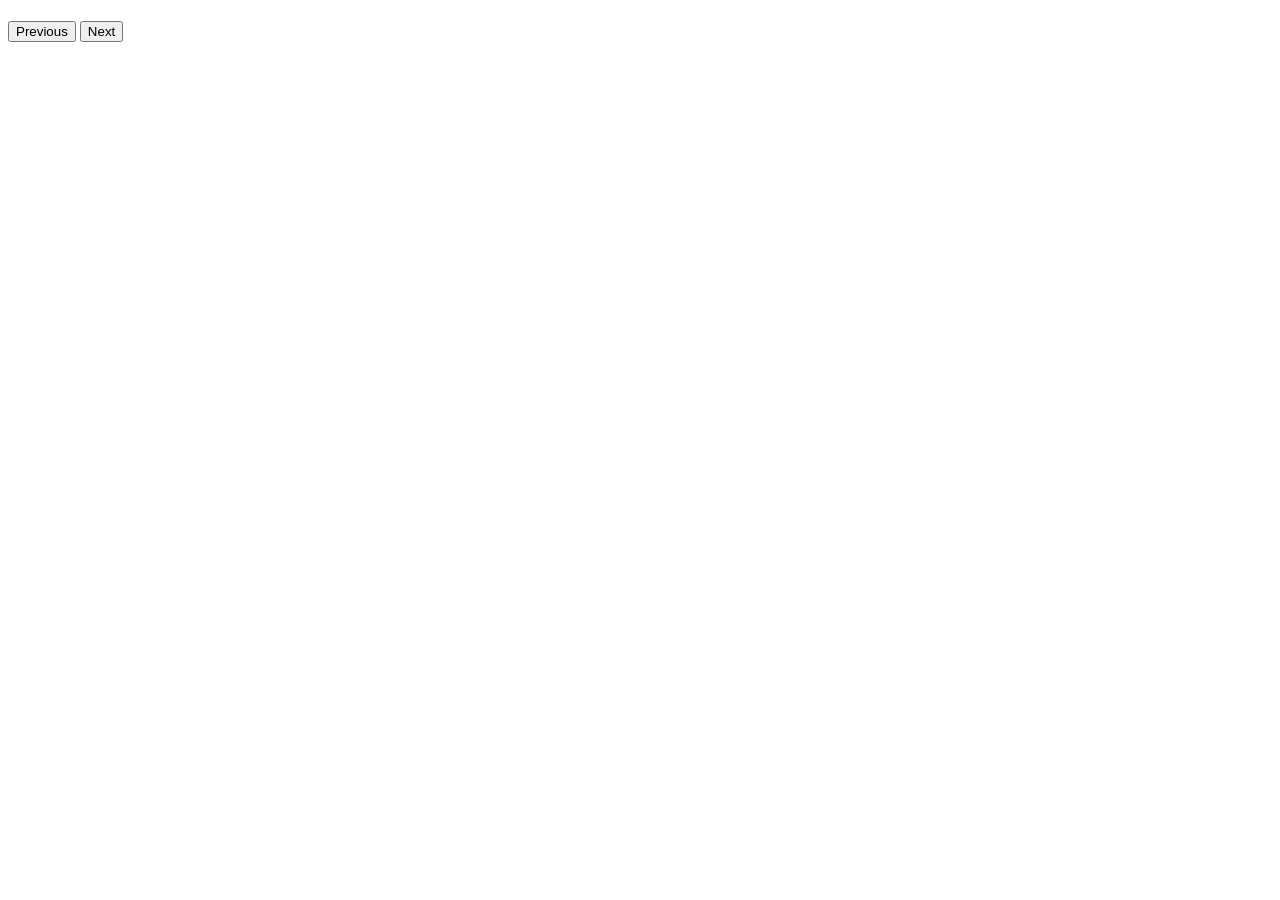
==== presenter.html @ ae78b075 "Refresh cached slide and quiz scripts on GitHub Pages" ====
<!doctype html>
<html lang="en">
<head>
  <meta charset="utf-8">
  <meta name="viewport" content="width=device-width, initial-scale=1">
  <title>Speaker notes | Behind the Algorithm</title>
  <link rel="stylesheet" href="css/main.css">
  <script defer src="js/slides-data.js?v=f4a3179"></script>
  <script defer src="js/presenter.js"></script>
</head>
<body class="presenter-page">
  <main class="presenter-wrap">
    <div class="counter" id="presenter-counter"></div>
    <h1 id="presenter-title"></h1>
    <p id="presenter-notes"></p>
    <nav class="presenter-transport" aria-label="Slide navigation">
      <button type="button" class="panel-button" id="presenter-prev">Previous</button>
      <button type="button" class="panel-button" id="presenter-next">Next</button>
    </nav>
    <noscript><p>Enable JavaScript to show speaker notes.</p></noscript>
  </main>
</body>
</html>
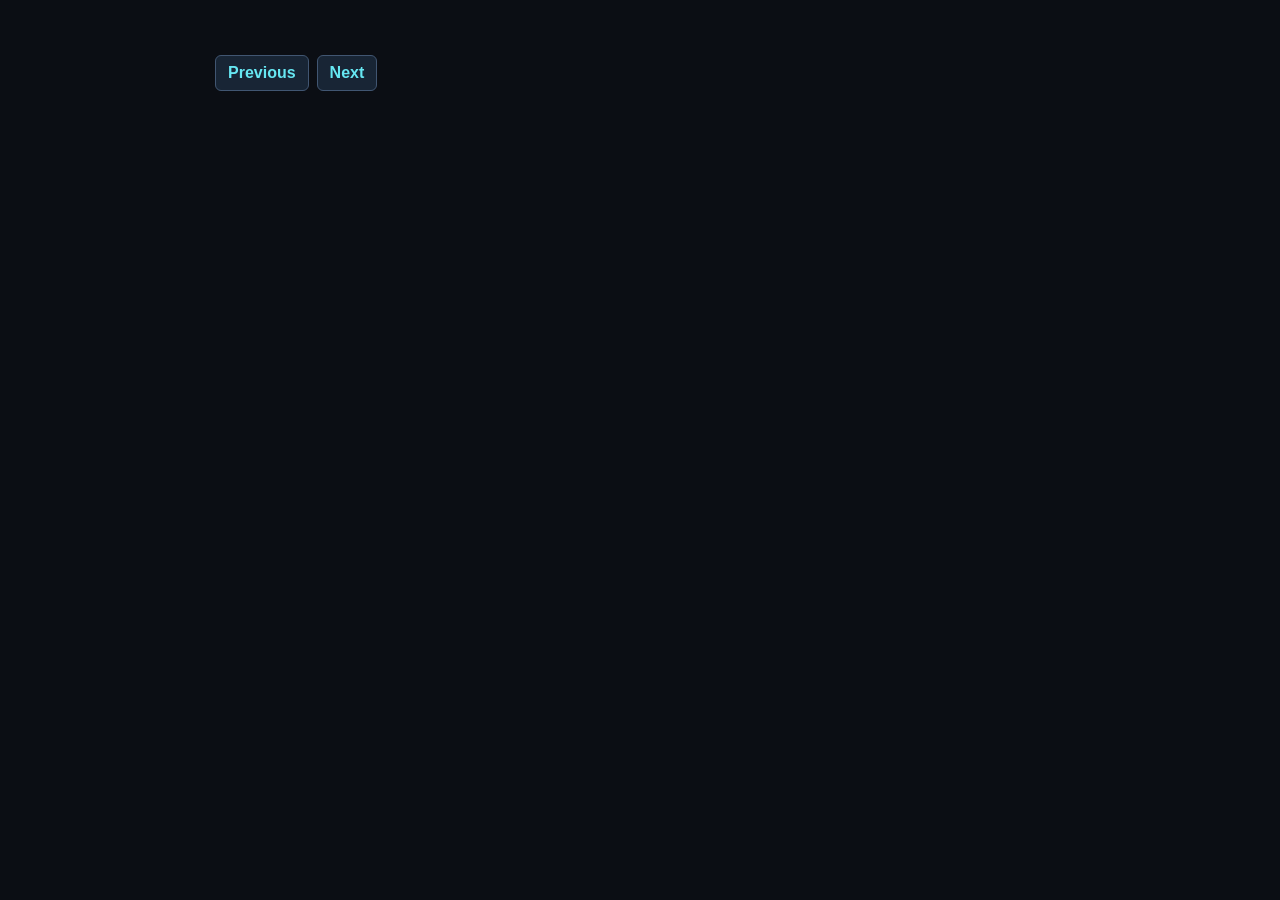
==== commit 42fdb2e8: "Connect the football retrieval and ranking demos on mobile" ====
--- a/presenter.html
+++ b/presenter.html
@@ -5,7 +5,7 @@
   <meta name="viewport" content="width=device-width, initial-scale=1">
   <title>Speaker notes | Behind the Algorithm</title>
   <link rel="stylesheet" href="css/main.css">
-  <script defer src="js/slides-data.js?v=f4a3179"></script>
+  <script defer src="js/slides-data.js?v=football-2"></script>
   <script defer src="js/presenter.js"></script>
 </head>
 <body class="presenter-page">
--- a/css/main.css
+++ b/css/main.css
@@ -0,0 +1,570 @@
+:root {
+  color-scheme: dark;
+  --paper: #f1f1ee;
+  --muted: #aab5c4;
+  --dim: #758398;
+  --base: #0b0e14;
+  --surface: #121823;
+  --line: #283445;
+  --red: #ff5368;
+  --cyan: #66e7f2;
+  --sans: Arial, "Helvetica Neue", sans-serif;
+  --display: "Arial", "Helvetica Neue", sans-serif;
+  --mono: "Cascadia Mono", "SFMono-Regular", Consolas, monospace;
+  --toolbar-height: 56px;
+}
+* { box-sizing: border-box; }
+html, body { margin: 0; width: 100%; height: 100%; overflow: hidden; }
+body { background: #07090e; color: var(--paper); font: 400 16px/1.5 var(--sans); }
+button { font: inherit; color: inherit; cursor: pointer; }
+button:focus-visible { outline: 3px solid var(--cyan); outline-offset: 4px; }
+button:disabled { opacity: .27; cursor: default; }
+[hidden] { display: none !important; }
+.sr-only { position: absolute; width: 1px; height: 1px; overflow: hidden; clip-path: inset(50%); white-space: nowrap; }
+#presentation { position: relative; width: 100%; height: 100%; background: #07090e; }
+#viewport { position: absolute; inset: 0 0 calc(var(--toolbar-height) + env(safe-area-inset-bottom)) 0; overflow: hidden; }
+#presentation:fullscreen #viewport { inset: 0; }
+#stage {
+  --scale: .5;
+  position: absolute;
+  inset: 50% auto auto 50%;
+  width: 1600px;
+  height: 900px;
+  transform: translate(-50%, -50%) scale(var(--scale));
+  isolation: isolate;
+  overflow: hidden;
+  touch-action: pinch-zoom;
+  background: var(--base);
+}
+#slide, .slide { position: absolute; inset: 0; }
+.slide {
+  overflow: hidden;
+  background:
+    radial-gradient(ellipse at 12% 83%, #152131 0, transparent 44%),
+    radial-gradient(ellipse at 91% 0%, #24121d 0, transparent 46%),
+    var(--base);
+}
+.slide::before {
+  content: "";
+  position: absolute;
+  inset: 0;
+  opacity: .38;
+  background:
+    linear-gradient(90deg, #27324666 1px, transparent 1px),
+    linear-gradient(0deg, #27324666 1px, transparent 1px);
+  background-size: 64px 64px;
+  mask-image: linear-gradient(115deg, #000, transparent 63%);
+  pointer-events: none;
+}
+.slide::after {
+  position: absolute;
+  content: "";
+  inset: auto 76px 56px;
+  border-top: 1px solid #aab5c42c;
+  pointer-events: none;
+}
+.slide .enter { animation: appear .42s cubic-bezier(.2,.65,.22,1) both; }
+.slide .visual.enter { animation-delay: .075s; }
+@keyframes appear {
+  from { opacity: 0; transform: translateY(10px); }
+  to { opacity: 1; transform: translateY(0); }
+}
+.masthead {
+  position: absolute;
+  inset: 38px 76px auto;
+  display: flex;
+  align-items: center;
+  justify-content: space-between;
+  border-bottom: 1px solid #aab5c434;
+  padding-bottom: 17px;
+  z-index: 3;
+}
+.wordmark {
+  display: inline-flex; align-items: center; gap: 12px; padding: 0;
+  font: 650 14px/1 var(--mono); letter-spacing: .09em;
+  border: 0; background: none;
+}
+.wordmark svg { color: var(--red); }
+.chapter { color: var(--muted); font-size: 19px; font-weight: 700; line-height: 1.2; }
+.copy { position: absolute; z-index: 1; }
+.copy h1, .copy h2 { margin: 0; font-weight: 800; line-height: 1.17; letter-spacing: -.028em; }
+.copy p { margin: 20px 0 0; font-size: 28px; line-height: 1.45; font-weight: 600; color: var(--cyan); }
+.wide .copy { top: 112px; right: 76px; left: 76px; }
+.wide .copy h2 { font-size: 64px; }
+.wide .copy p { margin-top: 10px; font-size: 24px; }
+.visual { position: absolute; z-index: 1; }
+.wide .visual { inset: 255px 76px 80px; display: grid; place-items: center; }
+.wide .visual > svg, .split .visual > svg, .quote .visual > svg {
+  display: block; width: 100%; height: 100%; overflow: visible;
+}
+.wide[data-scene="engineering"] .visual { top: 280px; }
+.quiz .copy, .references .copy { inset: 112px 76px auto; }
+.quiz .copy h2, .references .copy h2 { font-size: 58px; }
+.quiz .visual { inset: 194px 76px 76px; }
+.quiz-sheet { height: 100%; display: grid; grid-template-rows: minmax(0, 1fr) 43px; gap: 10px; }
+.quiz-list { display: grid; grid-template-rows: repeat(5, minmax(0, 1fr)); gap: 8px; }
+.quiz-question {
+  min-width: 0; padding: 9px 14px 10px; background: #101925; border: 1px solid var(--line);
+  border-radius: 9px; display: grid; align-content: center; gap: 7px;
+}
+.quiz-question h3 { display: flex; align-items: baseline; gap: 12px; margin: 0; font-size: 23px; line-height: 1.18; }
+.quiz-question h3 span { color: var(--cyan); font: 700 .75em var(--mono); }
+.quiz-options { display: grid; grid-template-columns: repeat(4, minmax(0, 1fr)); gap: 8px; }
+.quiz-options button {
+  display: flex; align-items: center; gap: 10px; padding: 6px 9px; min-height: 48px;
+  text-align: left; color: var(--paper); background: #182435; border: 1px solid #3a4f68;
+  border-radius: 6px; font-size: 17px; line-height: 1.2;
+}
+.quiz-options button:hover { border-color: var(--cyan); }
+.quiz-letter { color: var(--cyan); font: 700 .85em var(--mono); flex: 0 0 1.25em; }
+.quiz-options button[data-result="correct"] { background: #12322a; border-color: #76e6b6; }
+.quiz-options button[data-result="incorrect"] { background: #36212c; border-color: #ff8190; }
+.quiz-footer { display: flex; align-items: center; gap: 20px; color: var(--muted); }
+.quiz-score { color: var(--cyan); font: 700 16px var(--mono); white-space: nowrap; }
+.quiz-reset { margin-left: auto; white-space: nowrap; }
+
+.references .copy p { font-size: 23px; margin-top: 10px; }
+.references .visual { inset: 235px 76px 95px; }
+.reference-grid { display: grid; grid-template-columns: repeat(3, minmax(0, 1fr)); gap: 18px; height: 100%; }
+.reference-group { padding: 23px; background: #101925; border: 1px solid var(--line); border-radius: 12px; }
+.reference-group h3 { margin: 0 0 16px; font-size: 29px; }
+.reference-group ul { list-style: none; padding: 0; margin: 0; }
+.reference-group li { padding: 13px 0; border-top: 1px solid var(--line); }
+.reference-group li span { display: block; color: var(--muted); font-size: 17px; }
+.reference-group a { display: block; color: var(--cyan); font-size: 21px; line-height: 1.35; text-underline-offset: .18em; }
+.reference-group a:focus-visible { outline: 2px solid var(--cyan); outline-offset: 4px; }
+.split .copy { width: 550px; right: 76px; top: 440px; transform: translateY(-50%); }
+.split .copy.enter { animation: split-in .42s cubic-bezier(.2,.65,.22,1) both; }
+@keyframes split-in {
+  from { opacity: 0; transform: translateY(calc(-50% + 10px)); }
+  to { opacity: 1; transform: translateY(-50%); }
+}
+.split .copy h2 { font-size: 72px; }
+.split .visual, .quote .visual { inset: 140px auto 102px 65px; width: 850px; }
+
+.art { position: absolute; inset: 0; overflow: hidden; }
+.art img { width: 100%; height: 100%; object-fit: cover; display: block; }
+.art::after {
+  content: ""; position: absolute; inset: 0;
+  background: linear-gradient(270deg, #080b11 1%, #080b11dc 28%, #080b1160 55%, transparent 75%),
+    linear-gradient(0deg, #070a11d9, transparent 34%, transparent 81%, #070a11bd);
+}
+.hero::before, .poster::before { display: none; }
+.hero .copy { top: 238px; right: 76px; width: 850px; }
+.hero h1, .quote h2 {
+  font-family: var(--display);
+  font-weight: 900;
+  line-height: .91;
+  letter-spacing: -.075em;
+  font-size: 111px;
+  text-align: left;
+}
+.hero h1::after, .poster h2::after {
+  content: ""; display: block; height: 5px; width: 76px; background: var(--red); margin-top: 34px;
+}
+.hero .copy p { margin-top: 21px; color: var(--paper); font-size: 43px; }
+.credits {
+  position: absolute; right: 76px; bottom: 95px;
+  display: flex; gap: 41px;
+  color: var(--muted); font-size: 18px; z-index: 2;
+}
+.credits span { display: grid; gap: 3px; }
+.credits bdi { font: 600 20px/1.2 var(--display); color: var(--paper); }
+.poster .copy { top: 304px; right: 76px; width: 735px; }
+.poster .copy h2 { font-size: 78px; }
+.poster .copy p { font-size: 29px; color: var(--muted); }
+.poster[data-scene="reflection"] .copy { display: flex; flex-direction: column-reverse; gap: 18px; }
+.poster[data-scene="reflection"] .copy p { margin: 0; }
+.quote .copy { top: 287px; right: 76px; width: 690px; }
+.quote .copy h2 { font-size: 90px; }
+.quote em { color: var(--red); font-style: normal; }
+.closing .visual { inset: 106px 76px 78px; }
+.closing .copy { inset: 306px 76px auto; text-align: center; }
+.closing .copy h2 { font-size: 155px; }
+.closing .copy p { margin-top: 0; font-size: 37px; }
+
+.diagram { color: var(--paper); font: 650 24px var(--sans); }
+.diagram .mono { font-family: var(--mono); font-weight: 600; font-size: 19px; letter-spacing: .015em; }
+.diagram .small { font-size: 18px; }
+.diagram .tiny { font-size: 15px; }
+.diagram .big { font-size: 32px; font-weight: 800; }
+.diagram .node-title { font-size: 25px; font-weight: 750; }
+.diagram .display { font: 750 94px var(--mono); letter-spacing: -.065em; }
+.diagram .muted { fill: var(--muted); }
+.diagram .soft { fill: var(--dim); }
+.diagram .cyan { fill: var(--cyan); }
+.diagram .red { fill: var(--red); }
+.diagram .motion { opacity: .93; }
+.diagram .build-piece {
+  transform-box: fill-box; transform-origin: center;
+  animation: fan-out .8s cubic-bezier(.2,.6,.2,1) backwards;
+  animation-delay: var(--delay, 0ms);
+}
+@keyframes fan-out {
+  from { opacity: .12; transform: translate(var(--from-x, 0), var(--from-y, 0)) scale(.75); }
+}
+.diagram .time-arc { animation: trace-time 1.15s .15s cubic-bezier(.15,.55,.3,1) both; }
+.diagram .time-second { animation: highlight-time .65s .65s both; }
+@keyframes trace-time { from { stroke-dashoffset: 87; } to { stroke-dashoffset: 0; } }
+@keyframes highlight-time { from { opacity: .25; } to { opacity: 1; } }
+.diagram .feed-cards { animation: feed-shift 4.8s cubic-bezier(.65,.05,.35,1) infinite; }
+@keyframes feed-shift {
+  0%, 30% { transform: translateY(0); }
+  53%, 87% { transform: translateY(-175px); }
+  100% { transform: translateY(-350px); }
+}
+
+.demo { width: 100%; height: 100%; display: grid; grid-template-rows: minmax(0, 1fr) 56px; gap: 10px; }
+.demo svg { display: block; width: 100%; height: 100%; overflow: visible; }
+.demo-controls { display: flex; align-items: center; justify-content: center; gap: 12px; }
+.demo-controls [role="group"] { display: flex; align-items: center; gap: 8px; }
+.mobile-demos { display: none; }
+.demo-controls .separator { height: 30px; width: 1px; background: var(--line); margin: 0 5px; }
+.demo-button {
+  font-weight: 750; font-size: 20px; line-height: 1;
+  background: #131c29; border: 1px solid #364760; border-radius: 7px; padding: 11px 15px 13px;
+}
+.demo-button:hover { border-color: var(--muted); }
+.demo-button[aria-pressed="true"] { color: var(--cyan); border-color: var(--cyan); background: #152e37; }
+.demo-button:focus-visible { outline-offset: 3px; }
+.ranking-row { transition: transform .52s cubic-bezier(.25,.75,.18,1); }
+.interest-bar { transition: width .38s ease-out; }
+.query-dot, .query-vector { transition: transform .35s cubic-bezier(.2,.65,.2,1); }
+.candidate-dot { animation: candidate-in .45s both; }
+@keyframes candidate-in { from { opacity: 0; } }
+
+.toolbar {
+  position: absolute; bottom: 0; left: 0; right: 0;
+  height: calc(var(--toolbar-height) + env(safe-area-inset-bottom));
+  padding: 0 clamp(10px, 3vw, 52px) env(safe-area-inset-bottom);
+  display: grid; grid-template-columns: 1fr auto 1fr; align-items: center;
+  border-top: 1px solid #232b38; background: #0c1017; z-index: 5;
+}
+.toolbar-start, .transport, .chapter-progress { display: flex; align-items: center; gap: 8px; }
+.toolbar.resting:not(:hover):not(:focus-within) { opacity: 0; }
+.chapter-progress { justify-content: flex-end; }
+.control {
+  display: inline-grid; place-items: center;
+  width: 39px; height: 39px; padding: 0; border-radius: 6px;
+  border: 1px solid transparent; color: #bbc6d5; background: transparent; font-size: 24px; line-height: 1;
+}
+.control svg { width: 20px; height: 20px; stroke: currentColor; fill: none; stroke-width: 1.6; stroke-linecap: round; stroke-linejoin: round; }
+.control:not(:disabled):hover, .control[aria-pressed="true"] { color: var(--paper); background: #1b2533; border-color: #3b4b62; }
+.nav-control { border-color: #2d394b; background: #141c28; }
+.counter { min-width: 76px; color: var(--paper); text-align: center; font: 600 13px/1 var(--mono); }
+.chapter-jump {
+  width: 25px; height: 35px; padding: 0; background: transparent; border: 0;
+  display: grid; place-items: center;
+}
+.chapter-jump::before { content: ""; width: 20px; height: 3px; border-radius: 1px; background: #47566b; }
+.chapter-jump:hover::before { background: var(--paper); }
+.chapter-jump[aria-current="true"]::before { background: var(--red); }
+.progress { appearance: none; position: absolute; inset: 0 0 auto; height: 2px; border: 0; width: 100%; background: transparent; }
+.progress::-webkit-progress-bar { background: transparent; }
+.progress::-webkit-progress-value { background: var(--red); }
+.progress::-moz-progress-bar { background: var(--red); }
+
+.notes, #overview {
+  color: var(--paper); background: #121a26; border: 1px solid #40536b; border-radius: 12px;
+  box-shadow: 0 20px 80px #000a;
+}
+.notes {
+  position: absolute; z-index: 6; bottom: calc(var(--toolbar-height) + 12px + env(safe-area-inset-bottom));
+  left: 14px; width: min(530px, calc(100vw - 28px)); padding: 18px 22px 22px;
+  max-height: calc(100dvh - var(--toolbar-height) - 26px); overflow: auto;
+}
+.panel-head { display: flex; align-items: center; justify-content: space-between; gap: 18px; }
+.panel-head h2 { margin: 0; font-size: 23px; }
+.notes p { font-size: 17px; line-height: 1.8; margin: 12px 0 16px; }
+.panel-button {
+  background: #182535; border: 1px solid #415672; padding: 5px 12px; border-radius: 6px;
+  color: var(--cyan); font-weight: 700;
+}
+#overview { width: min(1100px, calc(100vw - 24px)); max-height: 85dvh; padding: 0 20px 20px; }
+#overview::backdrop { background: #04060bd4; }
+#overview .panel-head { position: sticky; top: 0; padding: 14px 0; background: #121a26; z-index: 1; }
+.overview-list { display: grid; grid-template-columns: repeat(auto-fit, minmax(min(100%, 210px), 1fr)); gap: 9px; }
+.overview-item {
+  text-align: left; background: #171f2d; color: var(--paper); border: 1px solid #36465c;
+  border-radius: 7px; padding: 10px 12px; display: grid; gap: 3px; align-content: center; min-height: 75px;
+}
+.overview-item:hover { border-color: var(--muted); }
+.overview-item[aria-current="true"] { border-color: var(--cyan); background: #17303d; }
+.overview-item span:first-child { color: var(--dim); font: 600 11px/1 var(--mono); }
+.overview-item span:last-child { font-weight: 700; line-height: 1.3; }
+.noscript { text-align: center; padding: 24px; }
+.fullscreen-help {
+  position: absolute; z-index: 7; bottom: calc(var(--toolbar-height) + 14px); left: 14px;
+  padding: 10px 14px; background: var(--surface); border: 1px solid var(--line); border-radius: 7px;
+}
+.presenter-page { min-height: 100dvh; overflow: auto; padding: 24px; background: var(--base); }
+.presenter-wrap { max-width: 850px; margin: auto; }
+.presenter-wrap h1 { font-size: clamp(24px, 5vw, 46px); margin-bottom: 16px; }
+.presenter-wrap p { font-size: clamp(18px, 3.5vw, 25px); line-height: 1.85; }
+.presenter-wrap .counter { text-align: left; color: var(--cyan); }
+.presenter-transport { display: flex; gap: 8px; margin-top: 24px; }
+
+@media (max-width: 570px) {
+  :root { --toolbar-height: 61px; }
+  .toolbar { grid-template-columns: 1fr auto 1fr; padding-inline: 6px; }
+  .toolbar-start, .transport { gap: 3px; }
+  .control { width: 38px; height: 42px; }
+  .counter { min-width: 58px; font-size: 12px; }
+  .chapter-progress { gap: 2px; }
+  .chapter-jump { width: 12px; }
+  .chapter-jump::before { width: 9px; }
+}
+@media (max-width: 350px) { .chapter-progress { visibility: hidden; } }
+@media (orientation: portrait) and (max-width: 650px) {
+  #presentation:fullscreen.is-review #viewport { bottom: calc(var(--toolbar-height) + env(safe-area-inset-bottom)); }
+  .is-review #stage { inset: 0; width: 100%; height: 100%; transform: none; touch-action: pan-y pinch-zoom; }
+  .is-review .slide { overflow-y: auto; overscroll-behavior: contain; overflow-anchor: none; scroll-padding-top: 56px; }
+  .is-review .slide::after { display: none; }
+  .is-review .masthead { inset: 0 0 auto; padding: 12px 16px; background: var(--base); }
+  .is-review .masthead .wordmark, .is-review .chapter { font-size: 11px; }
+  .is-review .masthead .wordmark svg { width: 19px; height: 19px; }
+  .is-review .copy { position: relative; inset: auto; margin: 65px 16px 0; }
+  .is-review .copy h2 { font-size: 28px; }
+  .is-review .copy p { font-size: 15px; }
+  .is-review .visual { position: relative; inset: auto; margin: 16px 16px 25px; }
+  .quiz-sheet { height: auto; grid-template-rows: auto auto; }
+  .quiz-list { grid-template-rows: none; }
+  .quiz-question { padding: 10px; }
+  .quiz-question h3 { font-size: 17px; }
+  .quiz-options { grid-template-columns: repeat(2, minmax(0, 1fr)); }
+  .quiz-options button { font-size: 14px; gap: 5px; }
+  .quiz-footer { flex-wrap: wrap; gap: 8px; font-size: 14px; }
+  .quiz-score { font-size: 14px; }
+  .quiz-reset { min-height: 44px; }
+  .reference-grid { grid-template-columns: 1fr; gap: 12px; }
+  .reference-group { padding: 16px; }
+  .reference-group h3 { font-size: 22px; }
+  .reference-group a { font-size: 17px; }
+  .has-demo #viewport, #presentation:fullscreen.has-demo #viewport {
+    bottom: calc(var(--toolbar-height) + 148px + env(safe-area-inset-bottom));
+  }
+  .mobile-demos {
+    display: flex; flex-wrap: wrap; justify-content: center; align-content: center; gap: 7px;
+    --half-room: calc((100% - var(--toolbar-height) - 148px - env(safe-area-inset-bottom)) / 2);
+    position: absolute; inset: calc(var(--half-room) + min(28.125vw, var(--half-room)) + 10px) 10px auto;
+    min-height: 108px; z-index: 4;
+  }
+  .mobile-demos .demo-button { font-size: 14px; min-height: 44px; padding: 7px 10px; }
+  .has-demo .demo-controls { visibility: hidden; }
+}
+@media (prefers-reduced-motion: reduce) {
+  *, *::before, *::after { animation-duration: .001ms !important; animation-delay: 0ms !important; animation-iteration-count: 1 !important; transition-duration: .001ms !important; }
+  .diagram .motion { display: none; }
+}
+
+/* Recommendation teaching sequence; uses the deck's existing palette and controls. */
+.wide[data-scene="feedPipeline"] .copy h2 { font-size: 52px; line-height: 1.08; }
+.wide[data-scene="feedPipeline"] .visual { top: 282px; }
+.pipeline-stages { display: grid; grid-template-columns: 1fr 35px 1fr 35px 1fr; align-items: stretch; gap: 10px; }
+.pipeline-stage { min-width: 0; padding: 20px 23px; border: 1px solid #34475f; border-top: 3px solid var(--cyan); border-radius: 13px; background: #101924; }
+.step-label { color: var(--cyan); font: 700 16px/1.3 var(--mono); letter-spacing: .05em; }
+.pipeline-stage h3 { font-size: 28px; margin: 10px 0 18px; line-height: 1.2; }
+.pipeline-stage p { font-size: 21px; line-height: 1.3; text-align: center; margin: 15px 0 0; }
+.pipeline-stage small { display: block; font-size: 16px; color: var(--muted); margin-top: 6px; font-weight: 400; }
+.modalities { display: flex; justify-content: space-around; gap: 8px; }
+.modalities > span { display: grid; justify-items: center; align-content: end; gap: 6px; font-size: 17px; color: var(--muted); }
+.football-thumb { width: 63px; height: 43px; flex: 0 0 auto; }
+.sound-wave, .caption-icon { color: var(--cyan); height: 43px; display: grid; align-items: center; font-size: 24px; }
+.caption-icon { border: 1px solid #66e7f266; border-radius: 5px; padding: 0 9px; }
+.flow-down { text-align: center; color: #758398; font-size: 24px; line-height: 1.2; margin: 5px 0; }
+.model-tile { padding: 13px 8px; text-align: center; color: var(--cyan); border: 1px solid #66e7f266; background: #152e37; border-radius: 8px; font-size: 23px; font-weight: 750; }
+.model-tile small { display: block; color: var(--muted); font-size: 17px; font-weight: 400; margin-top: 5px; }
+.vector-strip { display: flex; flex-wrap: wrap; justify-content: center; gap: 10px; font-size: 20px; }
+.vector-strip code { color: var(--cyan); }
+.pipeline-stage .optional-head { font-size: 16px; color: var(--muted); border-top: 1px dashed #34475f; padding-top: 10px; }
+.optional-head span { color: #8be4ab; white-space: nowrap; }
+.pipeline-link { align-self: center; text-align: center; font-size: 36px; color: var(--cyan); }
+.interest-chip { text-align: center; border: 1px dashed #667e98; padding: 13px 8px; border-radius: 7px; font-size: 21px; }
+.five-mini { display: flex; justify-content: center; gap: 8px; }
+.five-mini span { display: grid; place-items: center; width: 44px; height: 50px; background: #153b39; border: 1px solid #8be4ab99; border-radius: 5px; color: #8be4ab; font: 700 20px var(--mono); }
+.rank-model { margin-top: 25px; color: var(--red); border-color: #ff536877; background: #2b1c29; }
+.pipeline-order { display: grid; gap: 8px; }
+.pipeline-order > div { display: flex; gap: 13px; align-items: center; background: #182435; border-radius: 6px; padding: 7px 12px; font-size: 21px; }
+.pipeline-order b { font: 700 17px var(--mono); color: var(--cyan); }
+.pipeline-order > div:first-child { border: 1px solid var(--cyan); }
+.pipeline-order small { text-align: center; }
+.stage-retrieve, .stage-rank, .pipeline-link { visibility: hidden; opacity: 0; transform: translateY(12px); transition: opacity .5s, transform .5s; }
+.pipeline-demo[data-step="1"] .stage-retrieve, .pipeline-demo[data-step="2"] .stage-retrieve,
+.pipeline-demo[data-step="2"] .stage-rank,
+.pipeline-demo[data-step="1"] .link-one, .pipeline-demo[data-step="2"] .link-one, .pipeline-demo[data-step="2"] .link-two { visibility: visible; opacity: 1; transform: none; }
+.pipeline-demo[data-step="0"] .stage-understand { box-shadow: 0 0 35px #66e7f211; }
+.pipeline-demo[data-step="1"] .stage-retrieve { border-top-color: #8be4ab; }
+.pipeline-demo[data-step="2"] .stage-rank { border-top-color: var(--red); }
+
+.knn-demo { grid-template-rows: minmax(0, 1fr) auto 56px; }
+.knn-layout { display: grid; grid-template-columns: 1.8fr 1fr; gap: 25px; align-items: center; background: #101924; border: 1px solid #34475f; border-radius: 14px; padding: 15px 22px; }
+.knn-plot { min-width: 0; }
+.knn-explanation h3 { font-size: 32px; margin: 12px 0; line-height: 1.2; }
+.knn-count strong { font: 700 50px var(--mono); color: var(--cyan); }
+.knn-count > span { font-size: 21px; color: var(--muted); }
+.knn-message { font-size: 21px; min-height: 60px; margin: 10px 0 14px; }
+.k-definition { display: flex; gap: 20px; align-items: center; padding: 12px; border: 1px solid #66e7f255; background: #152e37; border-radius: 7px; font-size: 20px; }
+.k-definition b { color: var(--cyan); font: 700 24px var(--mono); white-space: nowrap; }
+.plot-key { display: grid; gap: 5px; margin-top: 16px; font-size: 18px; color: var(--muted); }
+.plot-key span:last-child { color: var(--cyan); }
+.scale-question { font-size: 27px; color: var(--muted); text-align: center; margin: 5px 0; transition: color .4s; }
+.knn-demo[data-phase="complete"] .scale-question { color: var(--cyan); }
+.distance-ray { opacity: .32; stroke-dasharray: 900; stroke-dashoffset: 0; animation: measure-ray .2s ease-out; }
+@keyframes measure-ray { from { stroke-dashoffset: 900; opacity: 1; } }
+.knn-dot.is-measured { fill: var(--cyan); }
+.knn-demo[data-phase="complete"] .knn-measurements { opacity: .15; transition: opacity .4s; }
+
+.football-card { display: flex; align-items: center; gap: 12px; min-width: 0; background: #121e2b; border: 1px solid #3b5267; border-radius: 8px; padding: 10px 13px; }
+.candidate-id { color: var(--cyan); font: 700 20px var(--mono); }
+.candidate-title { font-size: 22px; font-weight: 700; white-space: nowrap; }
+.ann-candidate-tray { display: grid; grid-template-columns: repeat(5,1fr); gap: 8px; padding: 8px 1px 0; }
+.ann-candidate-tray .football-card { padding: 7px 9px; gap: 7px; animation: candidate-in .4s both; }
+.ann-candidate-tray .football-thumb { width: 40px; height: 30px; }
+.ann-candidate-tray .candidate-title { font-size: 18px; }
+.ann-candidate-tray .candidate-id { font-size: 17px; }
+.ann-mobile-summary { display: none; }
+.demo-chart { min-height: 0; display: flex; flex-direction: column; }
+.demo-chart > svg { min-height: 0; flex: 1; }
+.rank-content { position: relative; border: 1px solid #34475f; border-radius: 14px; background: #101924; overflow: hidden; }
+.rank-intake { height: 100%; display: grid; grid-template-columns: 1fr 120px 1fr; align-items: center; padding: 25px 80px; gap: 20px; }
+.intake-cards { display: grid; gap: 9px; position: relative; z-index: 1; }
+.intake-cards .football-card { max-width: 380px; }
+.intake-arrow { color: var(--cyan); font-size: 66px; text-align: center; }
+.intake-model { font-size: 55px; padding: 50px 25px; border-color: #ff536899; color: var(--red); background: #2b1c29; }
+.rank-intake > p { grid-column: 1 / -1; text-align: center; font-size: 23px; color: var(--muted); margin: 0; }
+.mlp-demo[data-phase="entering"] .intake-cards .football-card { animation: enter-mlp .9s calc(var(--entry) * 120ms) both; }
+.intake-cards .football-card:nth-child(1) { --entry: 0; }
+.intake-cards .football-card:nth-child(2) { --entry: 1; }
+.intake-cards .football-card:nth-child(3) { --entry: 2; }
+.intake-cards .football-card:nth-child(4) { --entry: 3; }
+.intake-cards .football-card:nth-child(5) { --entry: 4; }
+@keyframes enter-mlp { to { transform: translate(var(--mlp-dx), var(--mlp-dy)) scale(.3); opacity: 0; } }
+.mlp-demo[data-phase="entering"] .intake-model { animation: model-processing 1.5s .25s both; }
+@keyframes model-processing { 50% { box-shadow: 0 0 65px #ff536855; border-color: var(--red); } }
+.rank-detail { padding: 22px 35px 12px; animation: focus-candidate .6s ease-out; }
+@keyframes focus-candidate { from { opacity: .2; transform: scale(.85); } }
+.candidate-focus { display: flex; align-items: center; justify-content: center; gap: 25px; }
+.candidate-focus > span { font-size: 20px; color: var(--muted); }
+.network-detail { display: grid; grid-template-columns: 320px 1fr; align-items: center; gap: 20px; }
+.network-inputs { display: grid; gap: 12px; }
+.network-inputs > div { padding: 9px 12px; border-left: 2px solid var(--cyan); background: #182435; color: var(--muted); font-size: 19px; }
+.network-inputs b { display: block; color: var(--paper); font-size: 22px; }
+.network-inputs > small { color: var(--cyan); font-size: 16px; }
+.network-visual svg { height: 265px; }
+.network-visual > p { text-align: center; font-size: 20px; margin: 0; color: var(--muted); }
+.score-caption { text-align: center; font-size: 22px; color: var(--muted); margin: 7px 0 0; }
+.score-caption b { color: var(--red); }
+.network-edges { animation: network-pass .65s both; }
+.network-edges.layer-1 { animation-delay: .55s; }
+.network-edges.layer-2 { animation-delay: 1.1s; }
+.network-nodes { animation: network-pass .65s both; }
+.network-nodes.layer-1 { animation-delay: .4s; }
+.network-nodes.layer-2 { animation-delay: .95s; }
+.network-nodes.layer-3, .network-output { animation: network-pass .65s 1.5s both; }
+@keyframes network-pass { from { opacity: .1; } to { opacity: 1; } }
+.rank-results { padding: 30px 60px; display: grid; grid-template-columns: .8fr 1.2fr; gap: 40px; height: 100%; align-items: center; }
+.results-heading h3 { font-size: 43px; margin: 18px 0; line-height: 1.15; }
+.results-heading p { color: var(--muted); font-size: 23px; }
+.scored-cards { height: 370px; position: relative; }
+.scored-row { display: flex; align-items: center; gap: 12px; position: absolute; inset: 0 0 auto; height: 67px; transform: translateY(calc(var(--position) * 74px)); transition: transform .85s cubic-bezier(.2,.7,.2,1); }
+.scored-row .football-card { flex: 1; padding: 7px 12px; }
+.candidate-score { margin-left: auto; color: var(--red); font: 700 27px var(--mono); }
+.rank-place { width: 20px; color: var(--muted); font: 600 18px var(--mono); }
+.mlp-demo[data-phase="scored"] .candidate-score { animation: candidate-in .4s var(--delay) both; }
+.winner-label { display: none; }
+.scored-row.top-ranked .football-card { border: 2px solid var(--cyan); background: #173c42; box-shadow: 0 0 28px #66e7f218; }
+.scored-row.top-ranked .candidate-score, .scored-row.top-ranked .rank-place { color: var(--cyan); }
+.scored-row.top-ranked .winner-label { display: block; position: absolute; top: -17px; right: 12px; font-size: 15px; background: #173c42; color: var(--cyan); padding: 0 8px; border-radius: 4px; }
+
+@media (orientation: portrait) and (max-width: 650px) {
+  /* The new explanations reflow so their text remains readable on a phone. */
+  .is-explainer #viewport, #presentation.is-explainer:fullscreen #viewport { bottom: calc(var(--toolbar-height) + env(safe-area-inset-bottom)); }
+  .is-explainer #stage { inset: 0; width: 100%; height: 100%; transform: none; touch-action: pan-y pinch-zoom; }
+  .is-explainer .slide { overflow-y: auto; overscroll-behavior: contain; overflow-anchor: none; scroll-padding-top: 58px; }
+  .is-explainer .slide::after { display: none; }
+  .is-explainer .masthead { inset: 0 0 auto; padding: 13px 16px; background: var(--base); }
+  .is-explainer .wordmark { font-size: 9px; gap: 7px; }
+  .is-explainer .wordmark svg { width: 17px; height: 17px; }
+  .is-explainer .chapter { font-size: 10px; max-width: 112px; text-align: right; }
+  .is-explainer .copy { position: relative; inset: auto; margin: 70px 18px 0; }
+  .is-explainer .copy h2, .is-explainer .wide[data-scene="feedPipeline"] .copy h2 { font-size: 29px; line-height: 1.15; }
+  .is-explainer .copy p { font-size: 15px; margin-top: 12px; }
+  .is-explainer .visual, .is-explainer .wide[data-scene="feedPipeline"] .visual { position: relative; inset: auto; display: block; margin: 23px 16px 25px; }
+  .is-explainer .demo { display: flex; flex-direction: column; height: auto; gap: 18px; }
+  .is-explainer .demo-controls { visibility: visible; gap: 8px; flex-wrap: wrap; }
+  .is-explainer .demo-button { font-size: 15px; min-height: 44px; padding: 10px 13px; }
+  .is-explainer .mobile-demos { display: none; }
+  .pipeline-stages { display: flex; flex-direction: column; gap: 9px; }
+  .pipeline-stage { padding: 20px; }
+  .pipeline-stage h3 { font-size: 24px; }
+  .step-label { font-size: 12px; }
+  .stage-retrieve, .stage-rank, .pipeline-link { display: none; }
+  .pipeline-demo[data-step="1"] .stage-retrieve, .pipeline-demo[data-step="2"] .stage-retrieve,
+  .pipeline-demo[data-step="2"] .stage-rank { display: block; }
+  .pipeline-demo[data-step="1"] .link-one, .pipeline-demo[data-step="2"] .link-one, .pipeline-demo[data-step="2"] .link-two { display: block; transform: rotate(90deg); line-height: 1; }
+  .pipeline-stage p { font-size: 19px; }
+  .pipeline-stage .optional-head { font-size: 14px; }
+  .pipeline-order > div { font-size: 19px; }
+  .knn-layout { display: flex; flex-direction: column; gap: 8px; padding: 10px 12px 18px; }
+  .knn-plot { width: 100%; }
+  .knn-explanation { width: 100%; }
+  .knn-explanation h3 { font-size: 25px; margin: 8px 0; }
+  .knn-count strong { font-size: 37px; }
+  .knn-count > span { font-size: 17px; }
+  .knn-message { min-height: 48px; font-size: 17px; margin-bottom: 10px; }
+  .k-definition { font-size: 16px; padding: 10px; gap: 16px; }
+  .k-definition b { font-size: 22px; }
+  .plot-key { font-size: 14px; }
+  .scale-question { font-size: 19px; line-height: 1.4; }
+  .rank-intake { display: flex; flex-direction: column; padding: 20px; gap: 12px; }
+  .intake-cards { width: 100%; gap: 7px; }
+  .intake-cards .football-card { max-width: none; }
+  .football-card { padding: 9px; gap: 9px; }
+  .football-thumb { width: 49px; height: 34px; }
+  .candidate-id { font-size: 16px; }
+  .candidate-title { font-size: 17px; }
+  .intake-arrow { font-size: 36px; transform: rotate(90deg); line-height: 1; }
+  .intake-model { font-size: 34px; padding: 20px 12px; width: 100%; }
+  .intake-model small { font-size: 15px; }
+  .rank-intake > p { font-size: 16px; }
+  .rank-detail { padding: 18px 12px; }
+  .candidate-focus { flex-direction: column; gap: 7px; margin-bottom: 18px; }
+  .candidate-focus > span { font-size: 14px; }
+  .network-detail { display: flex; flex-direction: column; gap: 10px; }
+  .network-inputs { width: 100%; gap: 8px; }
+  .network-inputs > div { font-size: 15px; }
+  .network-inputs b { font-size: 17px; }
+  .network-inputs > small { font-size: 13px; }
+  .network-visual { width: 100%; }
+  .network-visual svg { height: auto; }
+  .network-visual > p { font-size: 15px; }
+  .score-caption { font-size: 16px; margin-top: 12px; }
+  .rank-results { display: flex; flex-direction: column; padding: 20px 10px; gap: 16px; }
+  .results-heading { width: 100%; padding: 0 7px; }
+  .results-heading h3 { font-size: 27px; margin: 10px 0; }
+  .results-heading p { font-size: 16px; margin: 0; }
+  .scored-cards { width: 100%; height: 320px; }
+  .scored-row { height: 56px; gap: 7px; transform: translateY(calc(var(--position) * 63px)); }
+  .scored-row .football-card { padding: 7px; gap: 7px; }
+  .scored-row .football-thumb { display: none; }
+  .candidate-score { font-size: 22px; }
+  .rank-place { font-size: 15px; width: 13px; }
+  .scored-row.top-ranked .winner-label { font-size: 11px; top: -11px; }
+}
+/* Keep thumbnail SVGs independent of the full-size diagram rule. */
+.demo .football-thumb { width: 63px; height: 43px; }
+.demo .ann-candidate-tray .football-thumb { width: 40px; height: 30px; }
+@media (orientation: portrait) and (max-width: 650px) {
+  .is-explainer .demo .football-thumb { width: 49px; height: 34px; }
+}
+@media (orientation: portrait) and (max-width: 650px) {
+  .is-explainer .slide { display: flex; flex-direction: column; }
+  .is-explainer .copy { order: 0; flex-shrink: 0; }
+  .is-explainer .visual { order: 1; flex-shrink: 0; }
+  [data-scene="approximation"] .demo-chart > svg { flex: none; height: auto; }
+  .ann-mobile-summary { display: block; margin: 8px 0 0; color: var(--paper); font-size: 16px; line-height: 1.45; }
+  .ann-candidate-tray { grid-template-columns: repeat(2, minmax(0, 1fr)); padding-top: 12px; }
+  .ann-candidate-tray .candidate-title { font-size: 14px; }
+  .is-explainer .demo .ann-candidate-tray .football-thumb { width: 28px; height: 23px; }
+  [data-scene="approximation"] .demo-controls > div { flex-wrap: wrap; justify-content: center; }
+}
